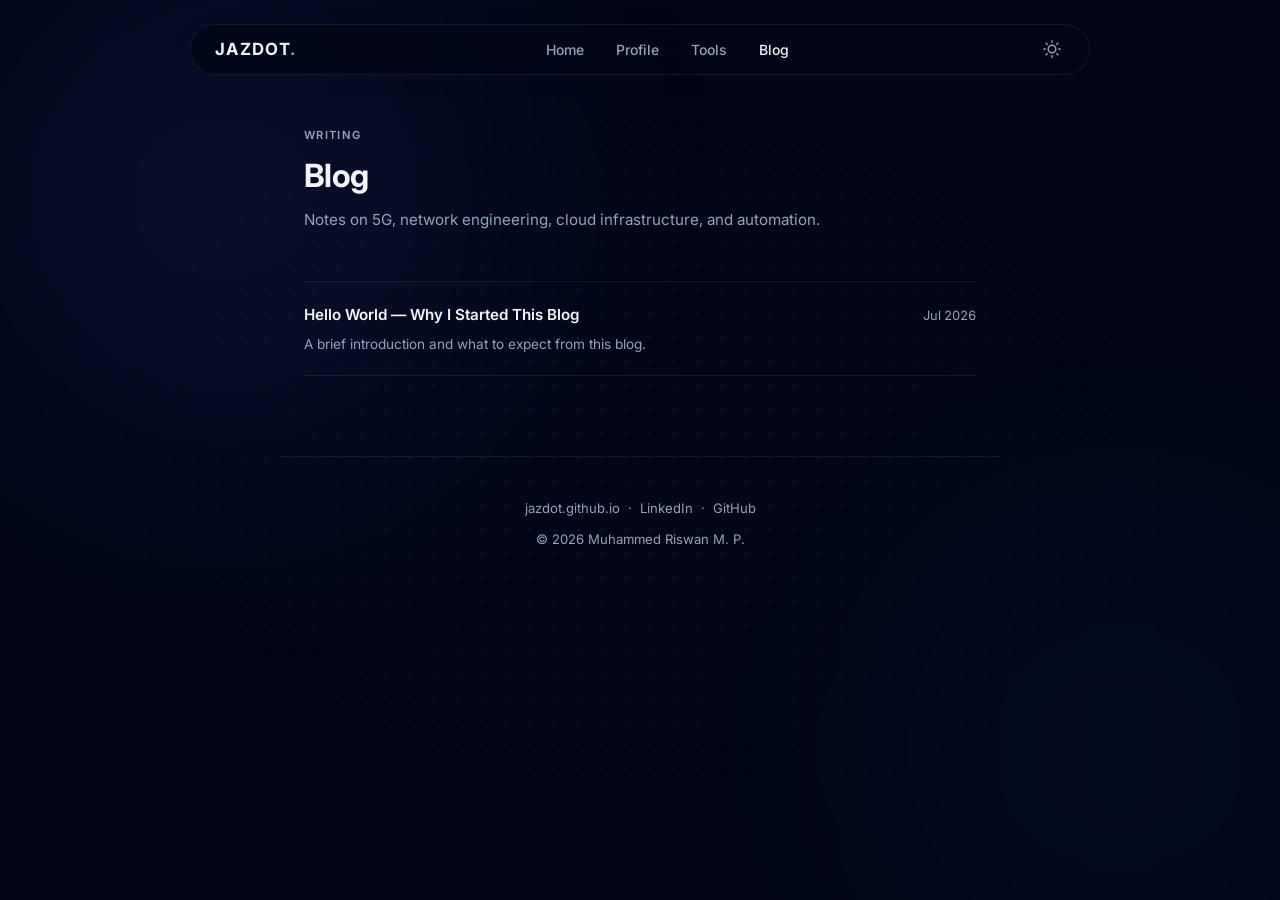
==== index.html @ 0325de3d "initial blog" ====
<!DOCTYPE html>
<html lang="en" data-theme="dark">
<head>
  <meta charset="UTF-8" />
  <meta name="viewport" content="width=device-width, initial-scale=1.0" />
  <title>Blog — Muhammed Riswan M. P.</title>
  <meta name="description" content="Thoughts on 5G, network engineering, cloud infrastructure, and automation by Muhammed Riswan M. P." />
  <meta property="og:title" content="Blog — Muhammed Riswan M. P." />
  <meta property="og:description" content="Thoughts on 5G, network engineering, cloud infrastructure, and automation." />
  <meta property="og:url" content="https://jazdot.github.io/blog" />
  <meta name="robots" content="index, follow" />
  <link rel="canonical" href="https://jazdot.github.io/blog" />
  <link rel="stylesheet" href="./assets/style.css" />
  <link rel="icon" type="image/svg+xml" href="https://jazdot.github.io/favicon.svg" />
</head>
<body>

<!-- Aurora -->
<div class="aurora" aria-hidden="true">
  <div class="aurora-blob"></div>
  <div class="aurora-blob"></div>
</div>
<div class="dot-bg" aria-hidden="true"></div>

<!-- Scroll bar -->
<div id="progress-bar" aria-hidden="true"></div>

<!-- Nav -->
<nav>
  <a href="https://jazdot.github.io" class="nav-logo">JAZDOT<span>.</span></a>
  <ul class="nav-links">
    <li><a href="https://jazdot.github.io">Home</a></li>
    <li><a href="https://jazdot.github.io/#/about">Profile</a></li>
    <li><a href="https://jazdot.github.io/#/tools">Tools</a></li>
    <li><a href="https://jazdot.github.io/blog" class="active">Blog</a></li>
  </ul>
  <div class="nav-right">
    <button id="theme-toggle" aria-label="Toggle theme" title="Toggle theme">
      <!-- Icon injected by JS -->
    </button>
  </div>
</nav>

<!-- Main -->
<main>
  <header class="page-header">
    <span class="page-tag">Writing</span>
    <h1>Blog</h1>
    <p>Notes on 5G, network engineering, cloud infrastructure, and automation.</p>
  </header>

  <!-- Post list — add <li> entries here for each new post -->
  <ul class="post-list" id="post-list">
    <li>
      <a href="./posts/hello-world/" class="post-link">
        <div>
          <div class="post-title">Hello World — Why I Started This Blog</div>
          <div class="post-excerpt">A brief introduction and what to expect from this blog.</div>
        </div>
        <span class="post-meta">Jul 2026</span>
      </a>
    </li>
  </ul>
</main>

<!-- Footer -->
<footer>
  <p>
    <a href="https://jazdot.github.io">jazdot.github.io</a> &nbsp;·&nbsp;
    <a href="https://linkedin.com/in/muhammedriswanmp" target="_blank" rel="noopener">LinkedIn</a> &nbsp;·&nbsp;
    <a href="https://github.com/jazdot" target="_blank" rel="noopener">GitHub</a>
  </p>
  <p style="margin-top:.5rem;">© <span id="year"></span> Muhammed Riswan M. P.</p>
</footer>

<script>
  // Year
  document.getElementById('year').textContent = new Date().getFullYear();

  // Theme — persist across jazdot.github.io and blog
  const root = document.documentElement;
  const saved = localStorage.getItem('theme') || 'dark';
  root.setAttribute('data-theme', saved);

  const sunIcon = `<svg width="18" height="18" viewBox="0 0 24 24" fill="none" stroke="currentColor" stroke-width="2" stroke-linecap="round" stroke-linejoin="round"><circle cx="12" cy="12" r="5"/><line x1="12" y1="1" x2="12" y2="3"/><line x1="12" y1="21" x2="12" y2="23"/><line x1="4.22" y1="4.22" x2="5.64" y2="5.64"/><line x1="18.36" y1="18.36" x2="19.78" y2="19.78"/><line x1="1" y1="12" x2="3" y2="12"/><line x1="21" y1="12" x2="23" y2="12"/><line x1="4.22" y1="19.78" x2="5.64" y2="18.36"/><line x1="18.36" y1="5.64" x2="19.78" y2="4.22"/></svg>`;
  const moonIcon = `<svg width="18" height="18" viewBox="0 0 24 24" fill="none" stroke="currentColor" stroke-width="2" stroke-linecap="round" stroke-linejoin="round"><path d="M21 12.79A9 9 0 1 1 11.21 3 7 7 0 0 0 21 12.79z"/></svg>`;

  const btn = document.getElementById('theme-toggle');
  btn.innerHTML = saved === 'dark' ? sunIcon : moonIcon;

  btn.addEventListener('click', () => {
    const current = root.getAttribute('data-theme');
    const next = current === 'dark' ? 'light' : 'dark';
    root.setAttribute('data-theme', next);
    localStorage.setItem('theme', next);
    btn.innerHTML = next === 'dark' ? sunIcon : moonIcon;
  });

  // Scroll progress
  const bar = document.getElementById('progress-bar');
  window.addEventListener('scroll', () => {
    const scrollTop = window.scrollY;
    const docHeight = document.body.scrollHeight - window.innerHeight;
    const progress = docHeight > 0 ? scrollTop / docHeight : 0;
    bar.style.transform = `scaleX(${progress})`;
  }, { passive: true });
</script>
</body>
</html>
---- assets/style.css ----
/* ============================================================
   jazdot blog — shared design system
   Mirrors jazdot.github.io design tokens exactly
   ============================================================ */

/* Google Fonts — Inter */
@import url('https://fonts.googleapis.com/css2?family=Inter:wght@400;500;600;700&family=JetBrains+Mono:wght@400;600&display=swap');

/* ── Tokens ─────────────────────────────────────────────── */
:root {
  --page-bg:   #f8fafc;
  --page-text: #0f172a;
  --muted:     #64748b;
  --border:    rgba(15, 23, 42, 0.08);
  --card-bg:   rgba(255,255,255,0.65);
  --accent:    #3b82f6;
  --nav-bg:    rgba(255,255,255,0.75);
  --blob1:     rgba(59, 130, 246, 0.06);
  --blob2:     rgba(99, 102, 241, 0.05);
}

[data-theme="dark"] {
  --page-bg:   #020617;
  --page-text: #f1f5f9;
  --muted:     #94a3b8;
  --border:    rgba(255,255,255,0.07);
  --card-bg:   rgba(15,23,42,0.55);
  --accent:    #818cf8;
  --nav-bg:    rgba(2,6,23,0.80);
  --blob1:     rgba(99, 102, 241, 0.08);
  --blob2:     rgba(59, 130, 246, 0.06);
}

/* ── Reset ──────────────────────────────────────────────── */
*, *::before, *::after { box-sizing: border-box; margin: 0; padding: 0; }

html { scroll-behavior: smooth; }

body {
  font-family: 'Inter', system-ui, -apple-system, sans-serif;
  background-color: var(--page-bg);
  color: var(--page-text);
  line-height: 1.7;
  transition: background-color .3s, color .3s;
  overflow-x: hidden;
}

/* ── Aurora background ──────────────────────────────────── */
.aurora {
  position: fixed;
  inset: 0;
  z-index: -1;
  pointer-events: none;
  overflow: hidden;
}
.aurora-blob {
  position: absolute;
  border-radius: 50%;
  filter: blur(120px);
  animation: drift 14s ease-in-out infinite alternate;
  will-change: transform;
}
.aurora-blob:nth-child(1) {
  width: 45vw; height: 45vw;
  top: -10%; left: -5%;
  background: var(--blob1);
  animation-duration: 13s;
}
.aurora-blob:nth-child(2) {
  width: 35vw; height: 35vw;
  bottom: -8%; right: -5%;
  background: var(--blob2);
  animation-duration: 17s;
  animation-delay: -4s;
}
@keyframes drift {
  0%   { transform: translate(0, 0) scale(1); }
  100% { transform: translate(30px, 20px) scale(1.08); }
}

/* Dot pattern */
.dot-bg {
  position: fixed;
  inset: 0;
  z-index: -1;
  pointer-events: none;
  background-image: url("data:image/svg+xml,%3Csvg width='24' height='24' viewBox='0 0 24 24' xmlns='http://www.w3.org/2000/svg'%3E%3Ccircle cx='2' cy='2' r='1.2' fill='%230f172a' fill-opacity='0.07'/%3E%3C/svg%3E");
  background-size: 24px 24px;
  mask-image: radial-gradient(ellipse at center, black 20%, transparent 75%);
  -webkit-mask-image: radial-gradient(ellipse at center, black 20%, transparent 75%);
}
[data-theme="dark"] .dot-bg {
  background-image: url("data:image/svg+xml,%3Csvg width='24' height='24' viewBox='0 0 24 24' xmlns='http://www.w3.org/2000/svg'%3E%3Ccircle cx='2' cy='2' r='1.2' fill='%23ffffff' fill-opacity='0.07'/%3E%3C/svg%3E");
}

/* ── Scroll progress bar ────────────────────────────────── */
#progress-bar {
  position: fixed;
  top: 0; left: 0; right: 0;
  height: 2px;
  background: var(--accent);
  transform-origin: left;
  transform: scaleX(0);
  z-index: 9999;
  transition: transform .1s linear;
}

/* ── Navigation ─────────────────────────────────────────── */
nav {
  position: fixed;
  top: 24px;
  left: 50%;
  transform: translateX(-50%);
  z-index: 50;
  width: 90%;
  max-width: 900px;
  display: flex;
  align-items: center;
  justify-content: space-between;
  padding: 10px 24px;
  border-radius: 9999px;
  background: var(--nav-bg);
  border: 1px solid var(--border);
  backdrop-filter: blur(16px);
  -webkit-backdrop-filter: blur(16px);
  box-shadow: 0 4px 24px rgba(0,0,0,0.06);
}
.nav-logo {
  font-weight: 700;
  font-size: 1.05rem;
  letter-spacing: .08em;
  color: var(--page-text);
  text-decoration: none;
}
.nav-logo span { color: var(--muted); }

.nav-links {
  display: flex;
  align-items: center;
  gap: 2rem;
  list-style: none;
}
.nav-links a {
  font-size: .875rem;
  font-weight: 500;
  color: var(--muted);
  text-decoration: none;
  transition: color .2s;
}
.nav-links a:hover,
.nav-links a.active { color: var(--page-text); }

.nav-right {
  display: flex;
  align-items: center;
  gap: .75rem;
}
#theme-toggle {
  background: none;
  border: none;
  cursor: pointer;
  color: var(--muted);
  padding: 4px;
  line-height: 0;
  transition: color .2s;
}
#theme-toggle:hover { color: var(--page-text); }

/* ── Layout ─────────────────────────────────────────────── */
main {
  max-width: 720px;
  margin: 0 auto;
  padding: 120px 24px 80px;
}

/* ── Page header ─────────────────────────────────────────── */
.page-header { margin-bottom: 3rem; }
.page-tag {
  display: inline-block;
  font-size: .7rem;
  font-weight: 600;
  letter-spacing: .12em;
  text-transform: uppercase;
  color: var(--muted);
  margin-bottom: .75rem;
}
.page-header h1 {
  font-size: 2rem;
  font-weight: 700;
  letter-spacing: -.02em;
  line-height: 1.2;
  color: var(--page-text);
}
.page-header p {
  color: var(--muted);
  margin-top: .75rem;
  font-size: .95rem;
}

/* ── Post list ──────────────────────────────────────────── */
.post-list { list-style: none; display: flex; flex-direction: column; gap: 1px; }
.post-list li { border-top: 1px solid var(--border); }
.post-list li:last-child { border-bottom: 1px solid var(--border); }
.post-link {
  display: flex;
  justify-content: space-between;
  align-items: baseline;
  gap: 2rem;
  padding: 1.25rem 0;
  text-decoration: none;
  color: inherit;
  transition: color .2s;
}
.post-link:hover .post-title { color: var(--accent); }
.post-title {
  font-weight: 600;
  font-size: .95rem;
  color: var(--page-text);
  transition: color .2s;
  flex: 1;
}
.post-meta {
  font-size: .8rem;
  color: var(--muted);
  white-space: nowrap;
  font-variant-numeric: tabular-nums;
}
.post-excerpt {
  font-size: .85rem;
  color: var(--muted);
  margin-top: .35rem;
  line-height: 1.6;
}

/* Empty state */
.empty-state {
  padding: 3rem 0;
  text-align: center;
  color: var(--muted);
  font-size: .9rem;
}

/* ── Article page ────────────────────────────────────────── */
.article-header {
  margin-bottom: 2.5rem;
  padding-bottom: 2rem;
  border-bottom: 1px solid var(--border);
}
.article-header .breadcrumb {
  font-size: .8rem;
  color: var(--muted);
  margin-bottom: 1rem;
}
.article-header .breadcrumb a { color: var(--muted); text-decoration: none; }
.article-header .breadcrumb a:hover { color: var(--page-text); }
.article-header h1 {
  font-size: 1.75rem;
  font-weight: 700;
  letter-spacing: -.02em;
  line-height: 1.25;
  color: var(--page-text);
}
.article-date {
  font-size: .8rem;
  color: var(--muted);
  margin-top: .6rem;
}
.article-tags {
  display: flex;
  flex-wrap: wrap;
  gap: .4rem;
  margin-top: .75rem;
}
.tag {
  font-size: .7rem;
  font-weight: 600;
  padding: .2rem .55rem;
  border-radius: 4px;
  background: var(--border);
  color: var(--muted);
  letter-spacing: .04em;
  text-transform: uppercase;
}

/* ── Prose ──────────────────────────────────────────────── */
.prose { font-size: .95rem; color: var(--page-text); }
.prose h2 {
  font-size: 1.2rem;
  font-weight: 700;
  letter-spacing: -.01em;
  color: var(--page-text);
  margin: 2.25rem 0 .75rem;
}
.prose h3 {
  font-size: 1rem;
  font-weight: 600;
  color: var(--page-text);
  margin: 1.75rem 0 .5rem;
}
.prose p { margin-bottom: 1.1rem; }
.prose a { color: var(--accent); text-decoration: underline; text-underline-offset: 3px; }
.prose a:hover { opacity: .8; }
.prose ul, .prose ol { padding-left: 1.5rem; margin-bottom: 1.1rem; }
.prose li { margin-bottom: .35rem; }
.prose code {
  font-family: 'JetBrains Mono', 'Fira Code', monospace;
  font-size: .84em;
  background: var(--border);
  color: var(--page-text);
  padding: .15em .4em;
  border-radius: 4px;
}
.prose pre {
  background: var(--card-bg);
  border: 1px solid var(--border);
  border-radius: 10px;
  padding: 1.25rem 1.5rem;
  overflow-x: auto;
  margin-bottom: 1.25rem;
  backdrop-filter: blur(8px);
}
.prose pre code {
  background: none;
  padding: 0;
  font-size: .85rem;
  color: var(--page-text);
}
.prose blockquote {
  border-left: 3px solid var(--border);
  padding-left: 1rem;
  color: var(--muted);
  font-style: italic;
  margin: 1.25rem 0;
}
.prose hr {
  border: none;
  border-top: 1px solid var(--border);
  margin: 2rem 0;
}

/* ── Footer ─────────────────────────────────────────────── */
footer {
  border-top: 1px solid var(--border);
  padding: 2.5rem 24px;
  text-align: center;
  font-size: .82rem;
  color: var(--muted);
  max-width: 720px;
  margin: 0 auto;
}
footer a { color: var(--muted); text-decoration: none; }
footer a:hover { color: var(--page-text); }

/* ── Responsive ─────────────────────────────────────────── */
@media (max-width: 640px) {
  nav { top: 16px; width: 92%; padding: 9px 18px; }
  .nav-links { display: none; }
  main { padding-top: 96px; }
  .page-header h1 { font-size: 1.5rem; }
  .article-header h1 { font-size: 1.4rem; }
  .post-link { flex-direction: column; gap: .25rem; }
}
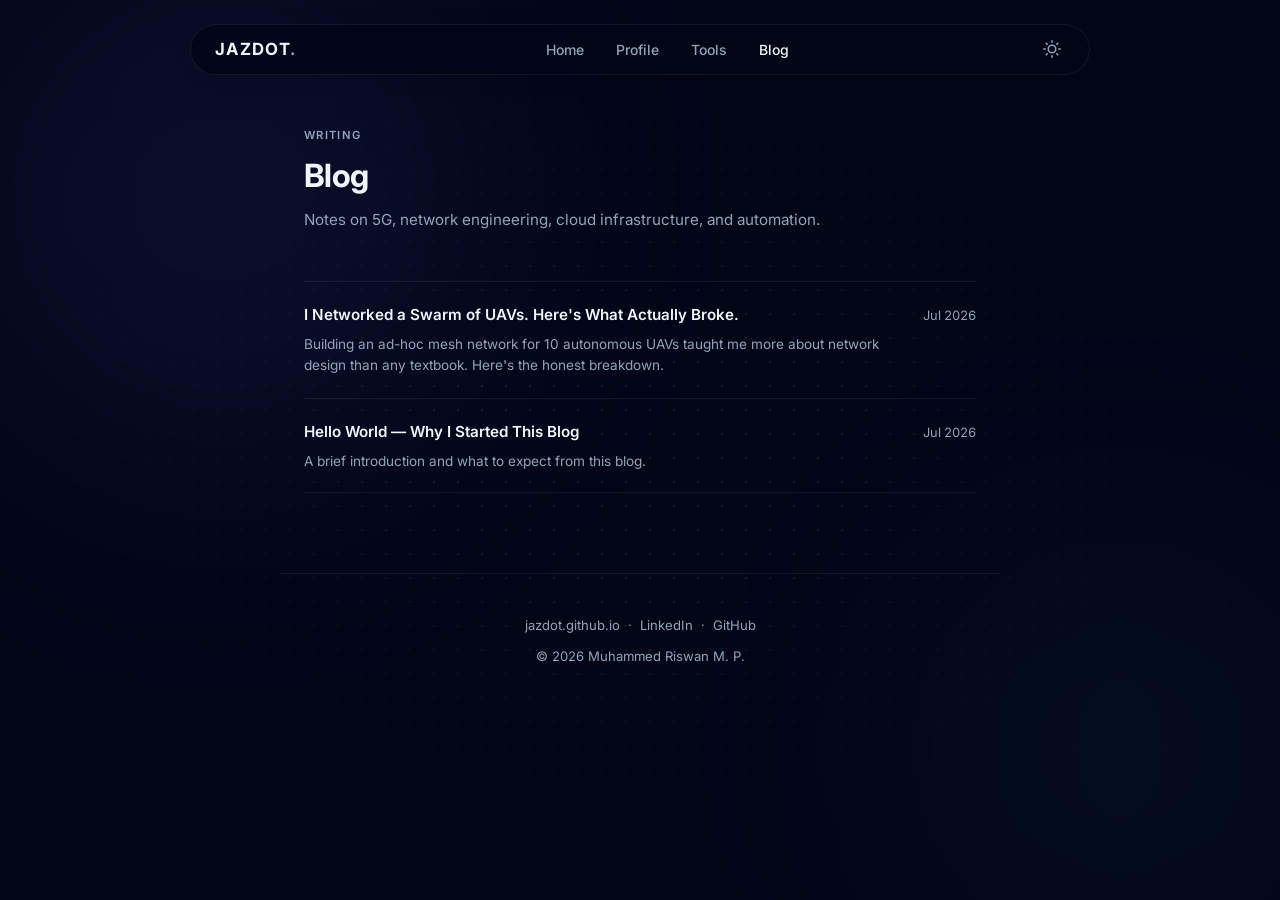
==== commit 257019ab: "blog-1" ====
--- a/index.html
+++ b/index.html
@@ -51,6 +51,15 @@
 
   <!-- Post list — add <li> entries here for each new post -->
   <ul class="post-list" id="post-list">
+    <li>
+      <a href="./posts/uav-mesh-what-actually-broke/" class="post-link">
+        <div>
+          <div class="post-title">I Networked a Swarm of UAVs. Here's What Actually Broke.</div>
+          <div class="post-excerpt">Building an ad-hoc mesh network for 10 autonomous UAVs taught me more about network design than any textbook. Here's the honest breakdown.</div>
+        </div>
+        <span class="post-meta">Jul 2026</span>
+      </a>
+    </li>
     <li>
       <a href="./posts/hello-world/" class="post-link">
         <div>
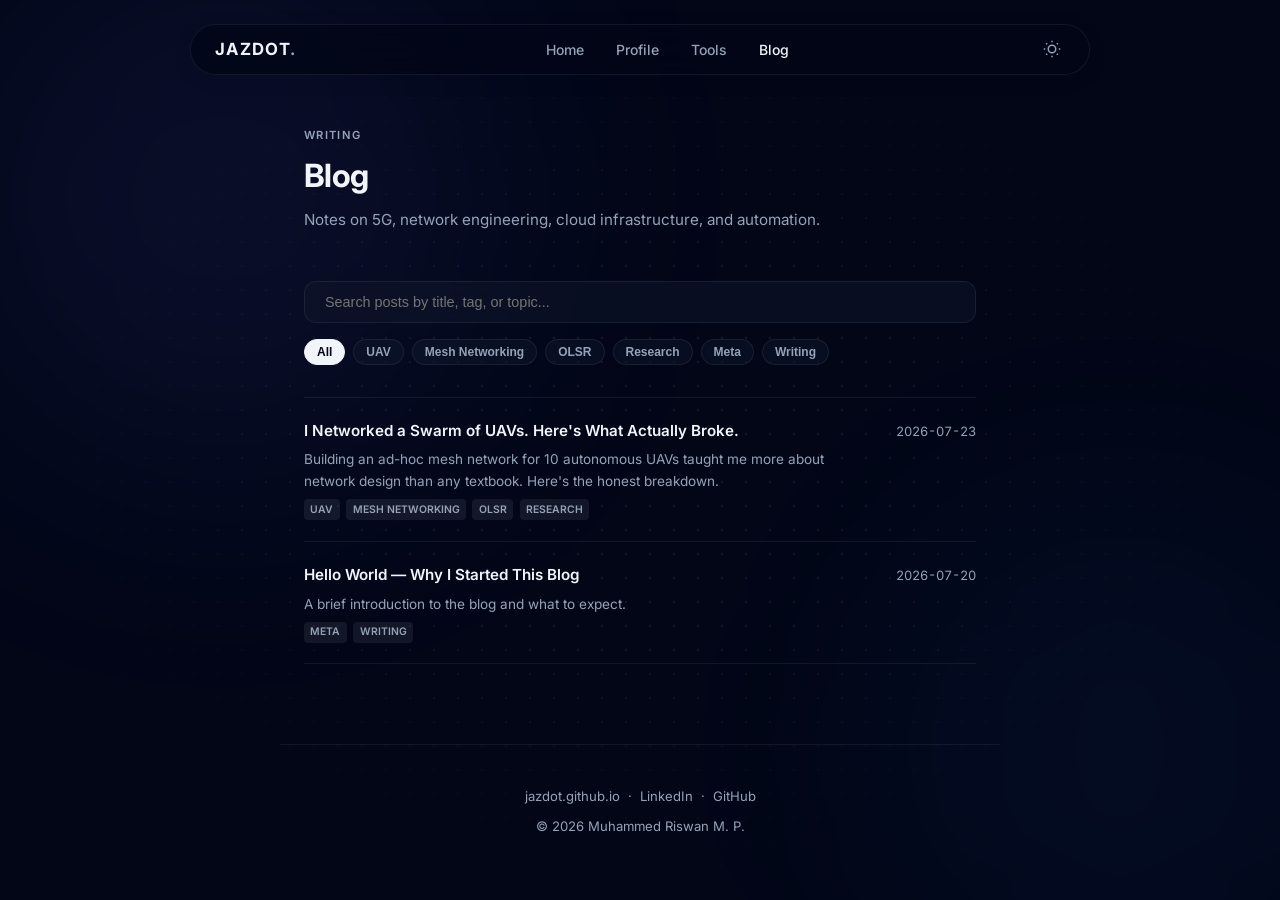
==== commit 8b73bcdd: "blog-fix" ====
--- a/index.html
+++ b/index.html
@@ -4,28 +4,45 @@
   <meta charset="UTF-8" />
   <meta name="viewport" content="width=device-width, initial-scale=1.0" />
   <title>Blog — Muhammed Riswan M. P.</title>
-  <meta name="description" content="Thoughts on 5G, network engineering, cloud infrastructure, and automation by Muhammed Riswan M. P." />
+  <meta name="description" content="Notes on 5G, network engineering, cloud infrastructure, and automation by Muhammed Riswan M. P." />
   <meta property="og:title" content="Blog — Muhammed Riswan M. P." />
-  <meta property="og:description" content="Thoughts on 5G, network engineering, cloud infrastructure, and automation." />
+  <meta property="og:description" content="Notes on 5G, network engineering, cloud infrastructure, and automation." />
   <meta property="og:url" content="https://jazdot.github.io/blog" />
-  <meta name="robots" content="index, follow" />
   <link rel="canonical" href="https://jazdot.github.io/blog" />
   <link rel="stylesheet" href="./assets/style.css" />
   <link rel="icon" type="image/svg+xml" href="https://jazdot.github.io/favicon.svg" />
+  <style>
+    .search-box {
+      width: 100%; margin-bottom: 1rem; position: relative;
+    }
+    .search-input {
+      width: 100%; padding: .75rem 1.25rem; border-radius: 12px;
+      border: 1px solid var(--border); background: var(--card-bg);
+      color: var(--page-text); font-size: .9rem; outline: none;
+      backdrop-filter: blur(10px); transition: border-color .2s;
+    }
+    .search-input:focus { border-color: var(--accent); }
+    .filter-bar {
+      display: flex; gap: .5rem; flex-wrap: wrap; margin-bottom: 2rem;
+    }
+    .filter-pill {
+      font-size: .75rem; font-weight: 600; padding: .3rem .75rem; border-radius: 999px;
+      border: 1px solid var(--border); background: var(--card-bg); color: var(--muted);
+      cursor: pointer; transition: all .2s;
+    }
+    .filter-pill.active, .filter-pill:hover {
+      background: var(--page-text); color: var(--page-bg); border-color: var(--page-text);
+    }
+    .post-tags-mini { display: flex; gap: .4rem; margin-top: .4rem; }
+    .tag-pill { font-size: .65rem; font-weight: 600; padding: .1rem .4rem; border-radius: 4px; background: var(--border); color: var(--muted); text-transform: uppercase; }
+  </style>
 </head>
 <body>
 
-<!-- Aurora -->
-<div class="aurora" aria-hidden="true">
-  <div class="aurora-blob"></div>
-  <div class="aurora-blob"></div>
-</div>
+<div class="aurora" aria-hidden="true"><div class="aurora-blob"></div><div class="aurora-blob"></div></div>
 <div class="dot-bg" aria-hidden="true"></div>
-
-<!-- Scroll bar -->
 <div id="progress-bar" aria-hidden="true"></div>
 
-<!-- Nav -->
 <nav>
   <a href="https://jazdot.github.io" class="nav-logo">JAZDOT<span>.</span></a>
   <ul class="nav-links">
@@ -35,13 +52,10 @@
     <li><a href="https://jazdot.github.io/blog" class="active">Blog</a></li>
   </ul>
   <div class="nav-right">
-    <button id="theme-toggle" aria-label="Toggle theme" title="Toggle theme">
-      <!-- Icon injected by JS -->
-    </button>
+    <button id="theme-toggle" aria-label="Toggle theme"></button>
   </div>
 </nav>
 
-<!-- Main -->
 <main>
   <header class="page-header">
     <span class="page-tag">Writing</span>
@@ -49,30 +63,47 @@
     <p>Notes on 5G, network engineering, cloud infrastructure, and automation.</p>
   </header>
 
-  <!-- Post list — add <li> entries here for each new post -->
+  <!-- Interactive Search & Filtering -->
+  <div class="search-box">
+    <input type="text" id="search-input" class="search-input" placeholder="Search posts by title, tag, or topic..." oninput="filterPosts()" />
+  </div>
+  <div class="filter-bar" id="filter-bar">
+    <button class="filter-pill active" onclick="filterByTag('all', this)">All</button>
+    <button class="filter-pill" onclick="filterByTag('uav', this)">UAV</button>
+      <button class="filter-pill" onclick="filterByTag('mesh networking', this)">Mesh Networking</button>
+      <button class="filter-pill" onclick="filterByTag('olsr', this)">OLSR</button>
+      <button class="filter-pill" onclick="filterByTag('research', this)">Research</button>
+      <button class="filter-pill" onclick="filterByTag('meta', this)">Meta</button>
+      <button class="filter-pill" onclick="filterByTag('writing', this)">Writing</button>
+  </div>
+
   <ul class="post-list" id="post-list">
-    <li>
+    <li class="post-item" data-tags="uav,mesh networking,olsr,research" data-title="i networked a swarm of uavs. here's what actually broke. building an ad-hoc mesh network for 10 autonomous uavs taught me more about network design than any textbook. here's the honest breakdown.">
       <a href="./posts/uav-mesh-what-actually-broke/" class="post-link">
         <div>
           <div class="post-title">I Networked a Swarm of UAVs. Here's What Actually Broke.</div>
           <div class="post-excerpt">Building an ad-hoc mesh network for 10 autonomous UAVs taught me more about network design than any textbook. Here's the honest breakdown.</div>
+          <div class="post-tags-mini"><span class="tag-pill">UAV</span> <span class="tag-pill">Mesh Networking</span> <span class="tag-pill">OLSR</span> <span class="tag-pill">Research</span></div>
         </div>
-        <span class="post-meta">Jul 2026</span>
+        <span class="post-meta">2026-07-23</span>
       </a>
     </li>
-    <li>
+    <li class="post-item" data-tags="meta,writing" data-title="hello world — why i started this blog a brief introduction to the blog and what to expect.">
       <a href="./posts/hello-world/" class="post-link">
         <div>
           <div class="post-title">Hello World — Why I Started This Blog</div>
-          <div class="post-excerpt">A brief introduction and what to expect from this blog.</div>
+          <div class="post-excerpt">A brief introduction to the blog and what to expect.</div>
+          <div class="post-tags-mini"><span class="tag-pill">Meta</span> <span class="tag-pill">Writing</span></div>
         </div>
-        <span class="post-meta">Jul 2026</span>
+        <span class="post-meta">2026-07-20</span>
       </a>
     </li>
   </ul>
+  <div id="no-results" style="display: none; padding: 2rem 0; text-align: center; color: var(--muted); font-size: .9rem;">
+    No matching posts found.
+  </div>
 </main>
 
-<!-- Footer -->
 <footer>
   <p>
     <a href="https://jazdot.github.io">jazdot.github.io</a> &nbsp;·&nbsp;
@@ -83,36 +114,54 @@
 </footer>
 
 <script>
-  // Year
   document.getElementById('year').textContent = new Date().getFullYear();
-
-  // Theme — persist across jazdot.github.io and blog
   const root = document.documentElement;
   const saved = localStorage.getItem('theme') || 'dark';
   root.setAttribute('data-theme', saved);
 
-  const sunIcon = `<svg width="18" height="18" viewBox="0 0 24 24" fill="none" stroke="currentColor" stroke-width="2" stroke-linecap="round" stroke-linejoin="round"><circle cx="12" cy="12" r="5"/><line x1="12" y1="1" x2="12" y2="3"/><line x1="12" y1="21" x2="12" y2="23"/><line x1="4.22" y1="4.22" x2="5.64" y2="5.64"/><line x1="18.36" y1="18.36" x2="19.78" y2="19.78"/><line x1="1" y1="12" x2="3" y2="12"/><line x1="21" y1="12" x2="23" y2="12"/><line x1="4.22" y1="19.78" x2="5.64" y2="18.36"/><line x1="18.36" y1="5.64" x2="19.78" y2="4.22"/></svg>`;
-  const moonIcon = `<svg width="18" height="18" viewBox="0 0 24 24" fill="none" stroke="currentColor" stroke-width="2" stroke-linecap="round" stroke-linejoin="round"><path d="M21 12.79A9 9 0 1 1 11.21 3 7 7 0 0 0 21 12.79z"/></svg>`;
+  const sunIcon = `<svg width="18" height="18" viewBox="0 0 24 24" fill="none" stroke="currentColor" stroke-width="2"><circle cx="12" cy="12" r="5"/><line x1="12" y1="1" x2="12" y2="3"/><line x1="12" y1="21" x2="12" y2="23"/><line x1="4.22" y1="4.22" x2="5.64" y2="5.64"/><line x1="18.36" y1="18.36" x2="19.78" y2="19.78"/><line x1="1" y1="12" x2="3" y2="12"/><line x1="21" y1="12" x2="23" y2="12"/><line x1="4.22" y1="19.78" x2="5.64" y2="18.36"/><line x1="18.36" y1="5.64" x2="19.78" y2="4.22"/></svg>`;
+  const moonIcon = `<svg width="18" height="18" viewBox="0 0 24 24" fill="none" stroke="currentColor" stroke-width="2"><path d="M21 12.79A9 9 0 1 1 11.21 3 7 7 0 0 0 21 12.79z"/></svg>`;
 
   const btn = document.getElementById('theme-toggle');
   btn.innerHTML = saved === 'dark' ? sunIcon : moonIcon;
-
   btn.addEventListener('click', () => {
-    const current = root.getAttribute('data-theme');
-    const next = current === 'dark' ? 'light' : 'dark';
+    const next = root.getAttribute('data-theme') === 'dark' ? 'light' : 'dark';
     root.setAttribute('data-theme', next);
     localStorage.setItem('theme', next);
     btn.innerHTML = next === 'dark' ? sunIcon : moonIcon;
   });
 
-  // Scroll progress
-  const bar = document.getElementById('progress-bar');
-  window.addEventListener('scroll', () => {
-    const scrollTop = window.scrollY;
-    const docHeight = document.body.scrollHeight - window.innerHeight;
-    const progress = docHeight > 0 ? scrollTop / docHeight : 0;
-    bar.style.transform = `scaleX(${progress})`;
-  }, { passive: true });
+  let currentTag = 'all';
+
+  function filterByTag(tag, element) {
+    currentTag = tag;
+    document.querySelectorAll('.filter-pill').forEach(el => el.classList.remove('active'));
+    element.classList.add('active');
+    filterPosts();
+  }
+
+  function filterPosts() {
+    const query = document.getElementById('search-input').value.toLowerCase().trim();
+    const items = document.querySelectorAll('.post-item');
+    let visibleCount = 0;
+
+    items.forEach(item => {
+      const titleText = item.getAttribute('data-title') || '';
+      const tagsText = item.getAttribute('data-tags') || '';
+      
+      const matchesSearch = !query || titleText.includes(query) || tagsText.includes(query);
+      const matchesTag = currentTag === 'all' || tagsText.includes(currentTag);
+
+      if (matchesSearch && matchesTag) {
+        item.style.display = 'block';
+        visibleCount++;
+      } else {
+        item.style.display = 'none';
+      }
+    });
+
+    document.getElementById('no-results').style.display = visibleCount === 0 ? 'block' : 'none';
+  }
 </script>
 </body>
-</html>
+</html>
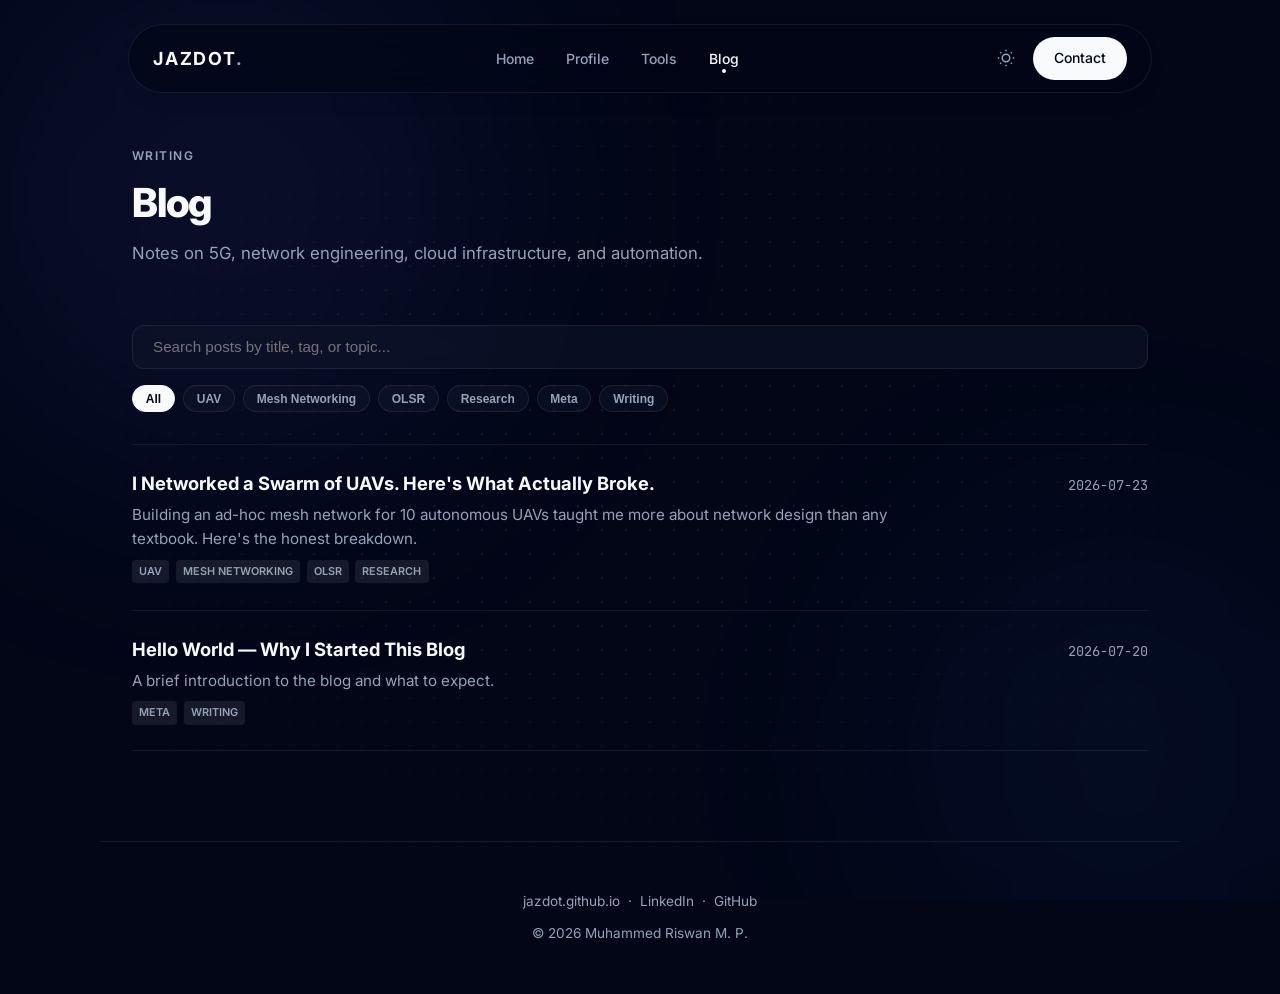
==== commit 6ed2fac4: "tran" ====
--- a/index.html
+++ b/index.html
@@ -9,32 +9,32 @@
   <meta property="og:description" content="Notes on 5G, network engineering, cloud infrastructure, and automation." />
   <meta property="og:url" content="https://jazdot.github.io/blog" />
   <link rel="canonical" href="https://jazdot.github.io/blog" />
+  
+  <link rel="prefetch" href="https://jazdot.github.io" />
   <link rel="stylesheet" href="./assets/style.css" />
   <link rel="icon" type="image/svg+xml" href="https://jazdot.github.io/favicon.svg" />
+  <link rel="alternate icon" type="image/png" href="https://jazdot.github.io/jd.png" />
+  <link rel="apple-touch-icon" href="https://jazdot.github.io/jd-android.png" />
   <style>
-    .search-box {
-      width: 100%; margin-bottom: 1rem; position: relative;
-    }
+    .search-box { width: 100%; margin-bottom: 1rem; position: relative; }
     .search-input {
-      width: 100%; padding: .75rem 1.25rem; border-radius: 12px;
+      width: 100%; padding: .8rem 1.25rem; border-radius: 12px;
       border: 1px solid var(--border); background: var(--card-bg);
-      color: var(--page-text); font-size: .9rem; outline: none;
+      color: var(--page-text); font-size: .95rem; outline: none;
       backdrop-filter: blur(10px); transition: border-color .2s;
     }
     .search-input:focus { border-color: var(--accent); }
-    .filter-bar {
-      display: flex; gap: .5rem; flex-wrap: wrap; margin-bottom: 2rem;
-    }
+    .filter-bar { display: flex; gap: .5rem; flex-wrap: wrap; margin-bottom: 2rem; }
     .filter-pill {
-      font-size: .75rem; font-weight: 600; padding: .3rem .75rem; border-radius: 999px;
+      font-size: .75rem; font-weight: 600; padding: .35rem .8rem; border-radius: 999px;
       border: 1px solid var(--border); background: var(--card-bg); color: var(--muted);
       cursor: pointer; transition: all .2s;
     }
     .filter-pill.active, .filter-pill:hover {
       background: var(--page-text); color: var(--page-bg); border-color: var(--page-text);
     }
-    .post-tags-mini { display: flex; gap: .4rem; margin-top: .4rem; }
-    .tag-pill { font-size: .65rem; font-weight: 600; padding: .1rem .4rem; border-radius: 4px; background: var(--border); color: var(--muted); text-transform: uppercase; }
+    .post-tags-mini { display: flex; gap: .4rem; margin-top: .5rem; }
+    .tag-pill { font-size: .68rem; font-weight: 600; padding: .15rem .45rem; border-radius: 4px; background: var(--border); color: var(--muted); text-transform: uppercase; }
   </style>
 </head>
 <body>
@@ -42,6 +42,7 @@
 <div class="aurora" aria-hidden="true"><div class="aurora-blob"></div><div class="aurora-blob"></div></div>
 <div class="dot-bg" aria-hidden="true"></div>
 <div id="progress-bar" aria-hidden="true"></div>
+
 
 <nav>
   <a href="https://jazdot.github.io" class="nav-logo">JAZDOT<span>.</span></a>
@@ -53,8 +54,22 @@
   </ul>
   <div class="nav-right">
     <button id="theme-toggle" aria-label="Toggle theme"></button>
+    <a href="https://jazdot.github.io/#/tools" class="nav-contact-btn">Contact</a>
+    <button class="mobile-toggle" id="mobile-toggle" aria-label="Toggle menu">
+      <svg width="22" height="22" viewBox="0 0 24 24" fill="none" stroke="currentColor" stroke-width="2"><line x1="3" y1="12" x2="21" y2="12"/><line x1="3" y1="6" x2="21" y2="6"/><line x1="3" y1="18" x2="21" y2="18"/></svg>
+    </button>
   </div>
 </nav>
+
+<!-- Mobile Menu -->
+<div class="mobile-menu" id="mobile-menu">
+  <a href="https://jazdot.github.io">Home</a>
+  <a href="https://jazdot.github.io/#/about">Profile</a>
+  <a href="https://jazdot.github.io/#/tools">Tools</a>
+  <a href="https://jazdot.github.io/blog" class="active">Blog</a>
+  <a href="https://jazdot.github.io/#/tools" class="nav-contact-btn" style="margin-top: .5rem; display: inline-flex;">Contact</a>
+</div>
+
 
 <main>
   <header class="page-header">
@@ -63,7 +78,6 @@
     <p>Notes on 5G, network engineering, cloud infrastructure, and automation.</p>
   </header>
 
-  <!-- Interactive Search & Filtering -->
   <div class="search-box">
     <input type="text" id="search-input" class="search-input" placeholder="Search posts by title, tag, or topic..." oninput="filterPosts()" />
   </div>
@@ -99,7 +113,7 @@
       </a>
     </li>
   </ul>
-  <div id="no-results" style="display: none; padding: 2rem 0; text-align: center; color: var(--muted); font-size: .9rem;">
+  <div id="no-results" style="display: none; padding: 3rem 0; text-align: center; color: var(--muted); font-size: .95rem;">
     No matching posts found.
   </div>
 </main>
@@ -162,6 +176,15 @@
 
     document.getElementById('no-results').style.display = visibleCount === 0 ? 'block' : 'none';
   }
+
+  // Mobile menu toggle
+  const mobileToggle = document.getElementById('mobile-toggle');
+  const mobileMenu = document.getElementById('mobile-menu');
+  if (mobileToggle && mobileMenu) {
+    mobileToggle.addEventListener('click', () => {
+      mobileMenu.classList.toggle('open');
+    });
+  }
 </script>
 </body>
 </html>
--- a/assets/style.css
+++ b/assets/style.css
@@ -1,10 +1,19 @@
 /* ============================================================
-   jazdot blog — shared design system
-   Mirrors jazdot.github.io design tokens exactly
+   jazdot blog — shared design system & GlassNavBar
+   Identical to jazdot.github.io GlassNavBar & theme properties
    ============================================================ */
 
-/* Google Fonts — Inter */
-@import url('https://fonts.googleapis.com/css2?family=Inter:wght@400;500;600;700&family=JetBrains+Mono:wght@400;600&display=swap');
+@import url('https://fonts.googleapis.com/css2?family=Inter:wght@400;500;600;700;800&family=JetBrains+Mono:wght@400;600&display=swap');
+
+/* View Transitions for smooth page switching */
+@view-transition {
+  navigation: auto;
+}
+
+::view-transition-old(root),
+::view-transition-new(root) {
+  animation-duration: 0.25s;
+}
 
 /* ── Tokens ─────────────────────────────────────────────── */
 :root {
@@ -14,19 +23,19 @@
   --border:    rgba(15, 23, 42, 0.08);
   --card-bg:   rgba(255,255,255,0.65);
   --accent:    #3b82f6;
-  --nav-bg:    rgba(255,255,255,0.75);
+  --nav-bg:    rgba(255, 255, 255, 0.70);
   --blob1:     rgba(59, 130, 246, 0.06);
   --blob2:     rgba(99, 102, 241, 0.05);
 }
 
 [data-theme="dark"] {
   --page-bg:   #020617;
-  --page-text: #f1f5f9;
+  --page-text: #f8fafc;
   --muted:     #94a3b8;
-  --border:    rgba(255,255,255,0.07);
-  --card-bg:   rgba(15,23,42,0.55);
+  --border:    rgba(255, 255, 255, 0.08);
+  --card-bg:   rgba(15, 23, 42, 0.55);
   --accent:    #818cf8;
-  --nav-bg:    rgba(2,6,23,0.80);
+  --nav-bg:    rgba(2, 6, 23, 0.70);
   --blob1:     rgba(99, 102, 241, 0.08);
   --blob2:     rgba(59, 130, 246, 0.06);
 }
@@ -40,8 +49,8 @@
   font-family: 'Inter', system-ui, -apple-system, sans-serif;
   background-color: var(--page-bg);
   color: var(--page-text);
-  line-height: 1.7;
-  transition: background-color .3s, color .3s;
+  line-height: 1.75;
+  transition: background-color .3s ease, color .3s ease;
   overflow-x: hidden;
 }
 
@@ -97,15 +106,15 @@
 #progress-bar {
   position: fixed;
   top: 0; left: 0; right: 0;
-  height: 2px;
-  background: var(--accent);
+  height: 3px;
+  background: var(--page-text);
   transform-origin: left;
   transform: scaleX(0);
   z-index: 9999;
   transition: transform .1s linear;
 }
 
-/* ── Navigation ─────────────────────────────────────────── */
+/* ── GlassNavBar (Identical to jazdot.github.io) ──────────── */
 nav {
   position: fixed;
   top: 24px;
@@ -113,24 +122,26 @@
   transform: translateX(-50%);
   z-index: 50;
   width: 90%;
-  max-width: 900px;
+  max-width: 1024px; /* max-w-5xl */
   display: flex;
   align-items: center;
   justify-content: space-between;
-  padding: 10px 24px;
+  padding: 12px 24px;
   border-radius: 9999px;
   background: var(--nav-bg);
   border: 1px solid var(--border);
-  backdrop-filter: blur(16px);
-  -webkit-backdrop-filter: blur(16px);
-  box-shadow: 0 4px 24px rgba(0,0,0,0.06);
-}
+  backdrop-filter: blur(24px);
+  -webkit-backdrop-filter: blur(24px);
+  box-shadow: 0 10px 25px -5px rgba(0,0,0,0.05), 0 8px 10px -6px rgba(0,0,0,0.01);
+}
+
 .nav-logo {
   font-weight: 700;
-  font-size: 1.05rem;
-  letter-spacing: .08em;
+  font-size: 1.125rem;
+  letter-spacing: .1em;
   color: var(--page-text);
   text-decoration: none;
+  user-select: none;
 }
 .nav-logo span { color: var(--muted); }
 
@@ -141,222 +152,317 @@
   list-style: none;
 }
 .nav-links a {
+  position: relative;
   font-size: .875rem;
   font-weight: 500;
   color: var(--muted);
   text-decoration: none;
-  transition: color .2s;
+  transition: color .2s ease;
 }
 .nav-links a:hover,
 .nav-links a.active { color: var(--page-text); }
+
+.nav-links a.active::after {
+  content: '';
+  position: absolute;
+  bottom: -6px;
+  left: 50%;
+  transform: translateX(-50%);
+  width: 4px;
+  height: 4px;
+  border-radius: 50%;
+  background: var(--page-text);
+}
 
 .nav-right {
   display: flex;
   align-items: center;
   gap: .75rem;
 }
+
 #theme-toggle {
   background: none;
   border: none;
   cursor: pointer;
   color: var(--muted);
+  padding: 6px;
+  line-height: 0;
+  border-radius: 50%;
+  transition: color .2s ease;
+}
+#theme-toggle:hover { color: var(--page-text); }
+
+.nav-contact-btn {
+  font-size: .875rem;
+  font-weight: 500;
+  padding: 8px 20px;
+  border-radius: 9999px;
+  background: var(--page-text);
+  color: var(--page-bg);
+  border: 1px solid var(--border);
+  text-decoration: none;
+  transition: opacity .2s ease, transform .2s ease;
+  display: inline-flex;
+  align-items: center;
+}
+.nav-contact-btn:hover { opacity: .9; transform: translateY(-1px); }
+
+/* Mobile Menu Toggle */
+.mobile-toggle {
+  display: none;
+  background: none;
+  border: none;
+  color: var(--muted);
+  cursor: pointer;
   padding: 4px;
-  line-height: 0;
-  transition: color .2s;
-}
-#theme-toggle:hover { color: var(--page-text); }
-
-/* ── Layout ─────────────────────────────────────────────── */
+}
+.mobile-toggle:hover { color: var(--page-text); }
+
+/* Mobile Dropdown Menu */
+.mobile-menu {
+  display: none;
+  position: fixed;
+  top: 90px;
+  left: 50%;
+  transform: translateX(-50%);
+  z-index: 45;
+  width: 88%;
+  max-width: 360px;
+  flex-direction: col;
+  align-items: center;
+  gap: 1.25rem;
+  padding: 1.75rem 1.5rem;
+  border-radius: 1.25rem;
+  background: var(--nav-bg);
+  border: 1px solid var(--border);
+  backdrop-filter: blur(24px);
+  -webkit-backdrop-filter: blur(24px);
+  box-shadow: 0 20px 25px -5px rgba(0,0,0,0.1);
+}
+.mobile-menu.open { display: flex; flex-direction: column; }
+.mobile-menu a {
+  font-size: 1rem;
+  font-weight: 500;
+  color: var(--muted);
+  text-decoration: none;
+  transition: color .2s ease;
+}
+.mobile-menu a:hover, .mobile-menu a.active { color: var(--page-text); }
+
+/* ── Layout (Wide Desktop Container) ─────────────────────── */
 main {
-  max-width: 720px;
+  width: 100%;
+  max-width: 1080px;
   margin: 0 auto;
-  padding: 120px 24px 80px;
-}
-
-/* ── Page header ─────────────────────────────────────────── */
-.page-header { margin-bottom: 3rem; }
+  padding: 140px 32px 90px;
+}
+
+/* ── Page Header ─────────────────────────────────────────── */
+.page-header { margin-bottom: 3.5rem; }
 .page-tag {
   display: inline-block;
-  font-size: .7rem;
+  font-size: .75rem;
   font-weight: 600;
   letter-spacing: .12em;
   text-transform: uppercase;
   color: var(--muted);
-  margin-bottom: .75rem;
+  margin-bottom: .85rem;
 }
 .page-header h1 {
-  font-size: 2rem;
-  font-weight: 700;
-  letter-spacing: -.02em;
-  line-height: 1.2;
+  font-size: 2.5rem;
+  font-weight: 800;
+  letter-spacing: -.03em;
+  line-height: 1.15;
   color: var(--page-text);
 }
 .page-header p {
   color: var(--muted);
-  margin-top: .75rem;
-  font-size: .95rem;
-}
-
-/* ── Post list ──────────────────────────────────────────── */
-.post-list { list-style: none; display: flex; flex-direction: column; gap: 1px; }
+  margin-top: .85rem;
+  font-size: 1.05rem;
+  max-width: 720px;
+}
+
+/* ── Post List ──────────────────────────────────────────── */
+.post-list { list-style: none; display: flex; flex-direction: column; gap: 1px; width: 100%; }
 .post-list li { border-top: 1px solid var(--border); }
 .post-list li:last-child { border-bottom: 1px solid var(--border); }
 .post-link {
   display: flex;
   justify-content: space-between;
-  align-items: baseline;
-  gap: 2rem;
-  padding: 1.25rem 0;
+  align-items: flex-start;
+  gap: 3rem;
+  padding: 1.6rem 0;
   text-decoration: none;
   color: inherit;
   transition: color .2s;
 }
 .post-link:hover .post-title { color: var(--accent); }
 .post-title {
-  font-weight: 600;
-  font-size: .95rem;
+  font-weight: 700;
+  font-size: 1.15rem;
   color: var(--page-text);
   transition: color .2s;
-  flex: 1;
+  line-height: 1.35;
 }
 .post-meta {
-  font-size: .8rem;
+  font-size: .85rem;
   color: var(--muted);
   white-space: nowrap;
   font-variant-numeric: tabular-nums;
+  font-family: 'JetBrains Mono', monospace;
+  padding-top: .2rem;
 }
 .post-excerpt {
+  font-size: .95rem;
+  color: var(--muted);
+  margin-top: .45rem;
+  line-height: 1.6;
+  max-width: 800px;
+}
+
+/* ── Article Page (Desktop Wide Header & Readable Prose) ── */
+.article-header {
+  margin-bottom: 3rem;
+  padding-bottom: 2.25rem;
+  border-bottom: 1px solid var(--border);
+  width: 100%;
+}
+.article-header .breadcrumb {
   font-size: .85rem;
   color: var(--muted);
-  margin-top: .35rem;
-  line-height: 1.6;
-}
-
-/* Empty state */
-.empty-state {
-  padding: 3rem 0;
-  text-align: center;
-  color: var(--muted);
-  font-size: .9rem;
-}
-
-/* ── Article page ────────────────────────────────────────── */
-.article-header {
-  margin-bottom: 2.5rem;
-  padding-bottom: 2rem;
-  border-bottom: 1px solid var(--border);
-}
-.article-header .breadcrumb {
-  font-size: .8rem;
-  color: var(--muted);
-  margin-bottom: 1rem;
+  margin-bottom: 1.1rem;
 }
 .article-header .breadcrumb a { color: var(--muted); text-decoration: none; }
 .article-header .breadcrumb a:hover { color: var(--page-text); }
 .article-header h1 {
-  font-size: 1.75rem;
-  font-weight: 700;
-  letter-spacing: -.02em;
-  line-height: 1.25;
-  color: var(--page-text);
+  font-size: 2.4rem;
+  font-weight: 800;
+  letter-spacing: -.03em;
+  line-height: 1.2;
+  color: var(--page-text);
+  max-width: 960px;
 }
 .article-date {
-  font-size: .8rem;
-  color: var(--muted);
-  margin-top: .6rem;
+  font-size: .85rem;
+  color: var(--muted);
+  margin-top: .8rem;
 }
 .article-tags {
   display: flex;
   flex-wrap: wrap;
-  gap: .4rem;
-  margin-top: .75rem;
+  gap: .5rem;
+  margin-top: 1rem;
 }
 .tag {
-  font-size: .7rem;
+  font-size: .72rem;
   font-weight: 600;
-  padding: .2rem .55rem;
-  border-radius: 4px;
+  padding: .25rem .65rem;
+  border-radius: 6px;
   background: var(--border);
   color: var(--muted);
   letter-spacing: .04em;
   text-transform: uppercase;
 }
 
-/* ── Prose ──────────────────────────────────────────────── */
-.prose { font-size: .95rem; color: var(--page-text); }
+/* ── Prose Typography & Wide Containers ─────────────────── */
+.prose { font-size: 1.02rem; color: var(--page-text); line-height: 1.8; width: 100%; }
+
+.prose > p,
+.prose > ul,
+.prose > ol,
+.prose > h2,
+.prose > h3,
+.prose > h4 {
+  max-width: 840px;
+}
+
 .prose h2 {
+  font-size: 1.45rem;
+  font-weight: 700;
+  letter-spacing: -.02em;
+  color: var(--page-text);
+  margin: 2.75rem 0 1rem;
+}
+.prose h3 {
   font-size: 1.2rem;
-  font-weight: 700;
-  letter-spacing: -.01em;
+  font-weight: 600;
   color: var(--page-text);
   margin: 2.25rem 0 .75rem;
 }
-.prose h3 {
-  font-size: 1rem;
-  font-weight: 600;
-  color: var(--page-text);
-  margin: 1.75rem 0 .5rem;
-}
-.prose p { margin-bottom: 1.1rem; }
+.prose p { margin-bottom: 1.35rem; }
 .prose a { color: var(--accent); text-decoration: underline; text-underline-offset: 3px; }
 .prose a:hover { opacity: .8; }
-.prose ul, .prose ol { padding-left: 1.5rem; margin-bottom: 1.1rem; }
-.prose li { margin-bottom: .35rem; }
+.prose ul, .prose ol { padding-left: 1.6rem; margin-bottom: 1.35rem; }
+.prose li { margin-bottom: .45rem; }
 .prose code {
   font-family: 'JetBrains Mono', 'Fira Code', monospace;
-  font-size: .84em;
+  font-size: .86em;
   background: var(--border);
   color: var(--page-text);
-  padding: .15em .4em;
-  border-radius: 4px;
+  padding: .2em .45em;
+  border-radius: 5px;
 }
 .prose pre {
   background: var(--card-bg);
   border: 1px solid var(--border);
-  border-radius: 10px;
-  padding: 1.25rem 1.5rem;
+  border-radius: 12px;
+  padding: 1.4rem 1.6rem;
   overflow-x: auto;
-  margin-bottom: 1.25rem;
+  margin-bottom: 1.5rem;
   backdrop-filter: blur(8px);
+  width: 100%;
+  max-width: 1000px;
 }
 .prose pre code {
   background: none;
   padding: 0;
-  font-size: .85rem;
+  font-size: .88rem;
   color: var(--page-text);
 }
 .prose blockquote {
-  border-left: 3px solid var(--border);
-  padding-left: 1rem;
+  border-left: 3px solid var(--accent);
+  padding-left: 1.25rem;
   color: var(--muted);
   font-style: italic;
-  margin: 1.25rem 0;
+  margin: 1.5rem 0;
+  max-width: 840px;
 }
 .prose hr {
   border: none;
   border-top: 1px solid var(--border);
-  margin: 2rem 0;
+  margin: 2.5rem 0;
+  max-width: 840px;
 }
 
 /* ── Footer ─────────────────────────────────────────────── */
 footer {
   border-top: 1px solid var(--border);
-  padding: 2.5rem 24px;
+  padding: 3rem 32px;
   text-align: center;
-  font-size: .82rem;
-  color: var(--muted);
-  max-width: 720px;
+  font-size: .85rem;
+  color: var(--muted);
+  width: 100%;
+  max-width: 1080px;
   margin: 0 auto;
 }
 footer a { color: var(--muted); text-decoration: none; }
 footer a:hover { color: var(--page-text); }
 
-/* ── Responsive ─────────────────────────────────────────── */
+/* ── Responsive Behavior ────────────────────────────────── */
+@media (max-width: 768px) {
+  nav { top: 16px; width: 92%; padding: 10px 20px; }
+  .nav-links, .nav-contact-btn { display: none; }
+  .mobile-toggle { display: block; }
+  main { padding: 110px 20px 70px; }
+  .page-header h1 { font-size: 2rem; }
+  .article-header h1 { font-size: 1.85rem; }
+  .post-link { flex-direction: column; gap: .5rem; }
+  .post-meta { font-size: .78rem; }
+}
+
 @media (max-width: 640px) {
-  nav { top: 16px; width: 92%; padding: 9px 18px; }
-  .nav-links { display: none; }
   main { padding-top: 96px; }
-  .page-header h1 { font-size: 1.5rem; }
-  .article-header h1 { font-size: 1.4rem; }
-  .post-link { flex-direction: column; gap: .25rem; }
-}
+  .page-header h1 { font-size: 1.65rem; }
+  .article-header h1 { font-size: 1.5rem; }
+  .prose { font-size: .96rem; }
+}
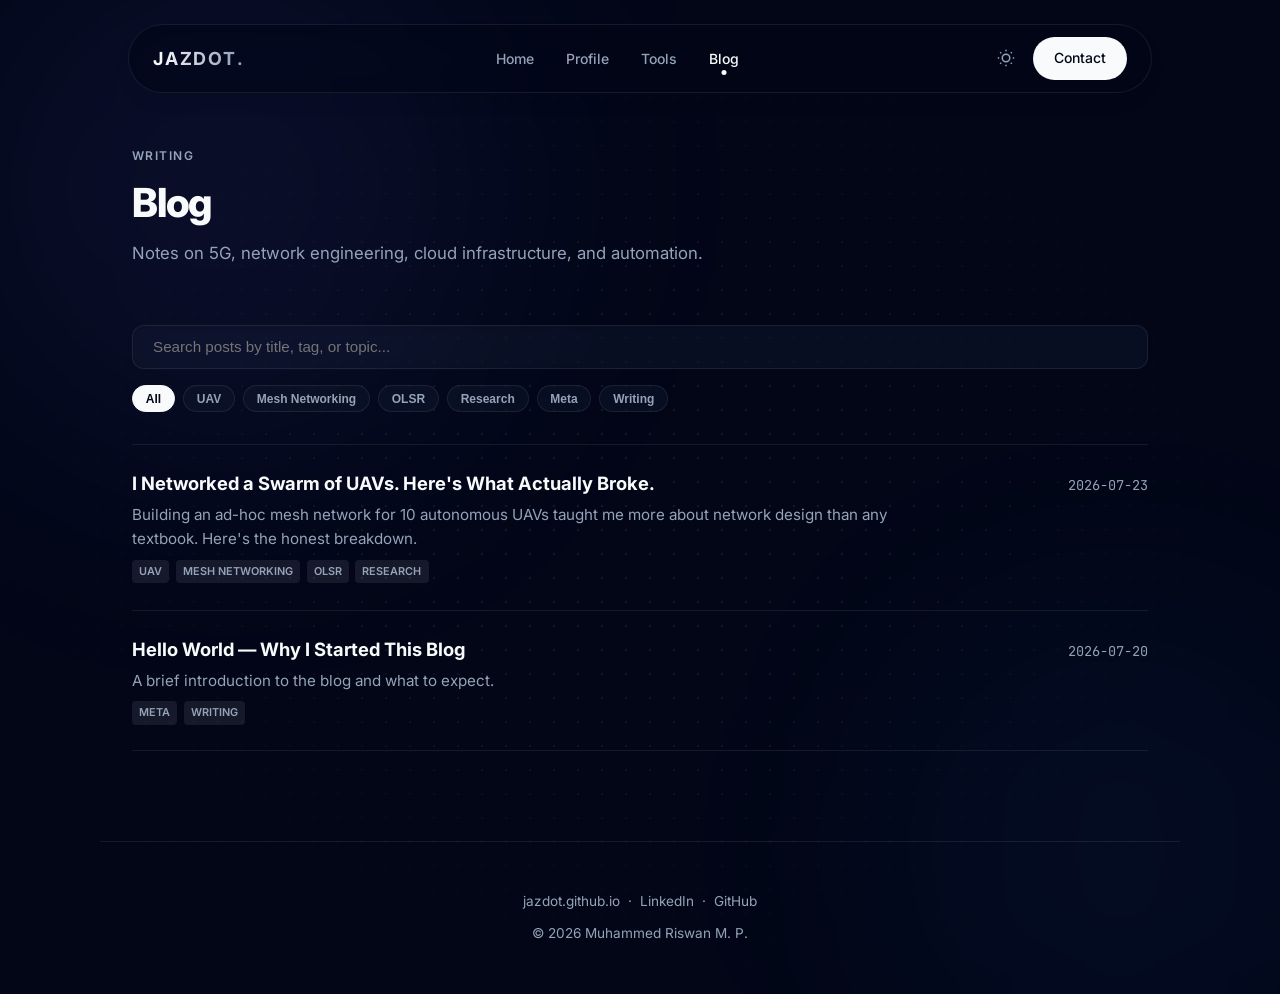
==== commit 17360dae: "tran" ====
--- a/index.html
+++ b/index.html
@@ -45,7 +45,7 @@
 
 
 <nav>
-  <a href="https://jazdot.github.io" class="nav-logo">JAZDOT<span>.</span></a>
+  <a href="https://jazdot.github.io" class="nav-logo"><span class="text-gradient">JAZDOT</span><span class="dot">.</span></a>
   <ul class="nav-links">
     <li><a href="https://jazdot.github.io">Home</a></li>
     <li><a href="https://jazdot.github.io/#/about">Profile</a></li>
--- a/assets/style.css
+++ b/assets/style.css
@@ -10,9 +10,21 @@
   navigation: auto;
 }
 
-::view-transition-old(root),
+::view-transition-old(root) {
+  animation: 0.2s cubic-bezier(0.4, 0, 0.2, 1) both fade-out;
+}
 ::view-transition-new(root) {
-  animation-duration: 0.25s;
+  animation: 0.2s cubic-bezier(0.4, 0, 0.2, 1) both fade-in;
+}
+
+@keyframes fade-out {
+  from { opacity: 1; }
+  to { opacity: 0; }
+}
+
+@keyframes fade-in {
+  from { opacity: 0; transform: translateY(4px); }
+  to { opacity: 1; transform: translateY(0); }
 }
 
 /* ── Tokens ─────────────────────────────────────────────── */
@@ -40,7 +52,7 @@
   --blob2:     rgba(59, 130, 246, 0.06);
 }
 
-/* ── Reset ──────────────────────────────────────────────── */
+/* ── Reset & Smooth Page Entrance ────────────────────────── */
 *, *::before, *::after { box-sizing: border-box; margin: 0; padding: 0; }
 
 html { scroll-behavior: smooth; }
@@ -52,6 +64,13 @@
   line-height: 1.75;
   transition: background-color .3s ease, color .3s ease;
   overflow-x: hidden;
+  animation: fade-in 0.25s cubic-bezier(0.16, 1, 0.3, 1) forwards;
+}
+
+body.page-exit {
+  opacity: 0;
+  transform: translateY(-4px);
+  transition: opacity 0.18s ease, transform 0.18s ease;
 }
 
 /* ── Aurora background ──────────────────────────────────── */
@@ -114,7 +133,7 @@
   transition: transform .1s linear;
 }
 
-/* ── GlassNavBar (Identical to jazdot.github.io) ──────────── */
+/* ── GlassNavBar (Pixel Identical to jazdot.github.io) ──── */
 nav {
   position: fixed;
   top: 24px;
@@ -135,6 +154,7 @@
   box-shadow: 0 10px 25px -5px rgba(0,0,0,0.05), 0 8px 10px -6px rgba(0,0,0,0.01);
 }
 
+/* Logo & Text Gradient */
 .nav-logo {
   font-weight: 700;
   font-size: 1.125rem;
@@ -142,8 +162,26 @@
   color: var(--page-text);
   text-decoration: none;
   user-select: none;
-}
-.nav-logo span { color: var(--muted); }
+  display: inline-flex;
+  align-items: center;
+}
+
+.text-gradient {
+  background: linear-gradient(to right, #0f172a, #64748b);
+  -webkit-background-clip: text;
+  -webkit-text-fill-color: transparent;
+  background-clip: text;
+}
+[data-theme="dark"] .text-gradient {
+  background: linear-gradient(to right, #ffffff, #94a3b8);
+  -webkit-background-clip: text;
+  -webkit-text-fill-color: transparent;
+  background-clip: text;
+}
+.nav-logo .dot {
+  color: #94a3b8;
+  transition: color 0.3s;
+}
 
 .nav-links {
   display: flex;
@@ -158,20 +196,22 @@
   color: var(--muted);
   text-decoration: none;
   transition: color .2s ease;
+  padding-bottom: 2px;
 }
 .nav-links a:hover,
 .nav-links a.active { color: var(--page-text); }
 
+/* Exact Dot Indicator Under Active Nav Tab */
 .nav-links a.active::after {
   content: '';
   position: absolute;
   bottom: -6px;
   left: 50%;
   transform: translateX(-50%);
-  width: 4px;
-  height: 4px;
+  width: 5px;
+  height: 5px;
   border-radius: 50%;
-  background: var(--page-text);
+  background-color: var(--page-text);
 }
 
 .nav-right {
@@ -228,7 +268,7 @@
   z-index: 45;
   width: 88%;
   max-width: 360px;
-  flex-direction: col;
+  flex-direction: column;
   align-items: center;
   gap: 1.25rem;
   padding: 1.75rem 1.5rem;
@@ -239,7 +279,7 @@
   -webkit-backdrop-filter: blur(24px);
   box-shadow: 0 20px 25px -5px rgba(0,0,0,0.1);
 }
-.mobile-menu.open { display: flex; flex-direction: column; }
+.mobile-menu.open { display: flex; }
 .mobile-menu a {
   font-size: 1rem;
   font-weight: 500;
